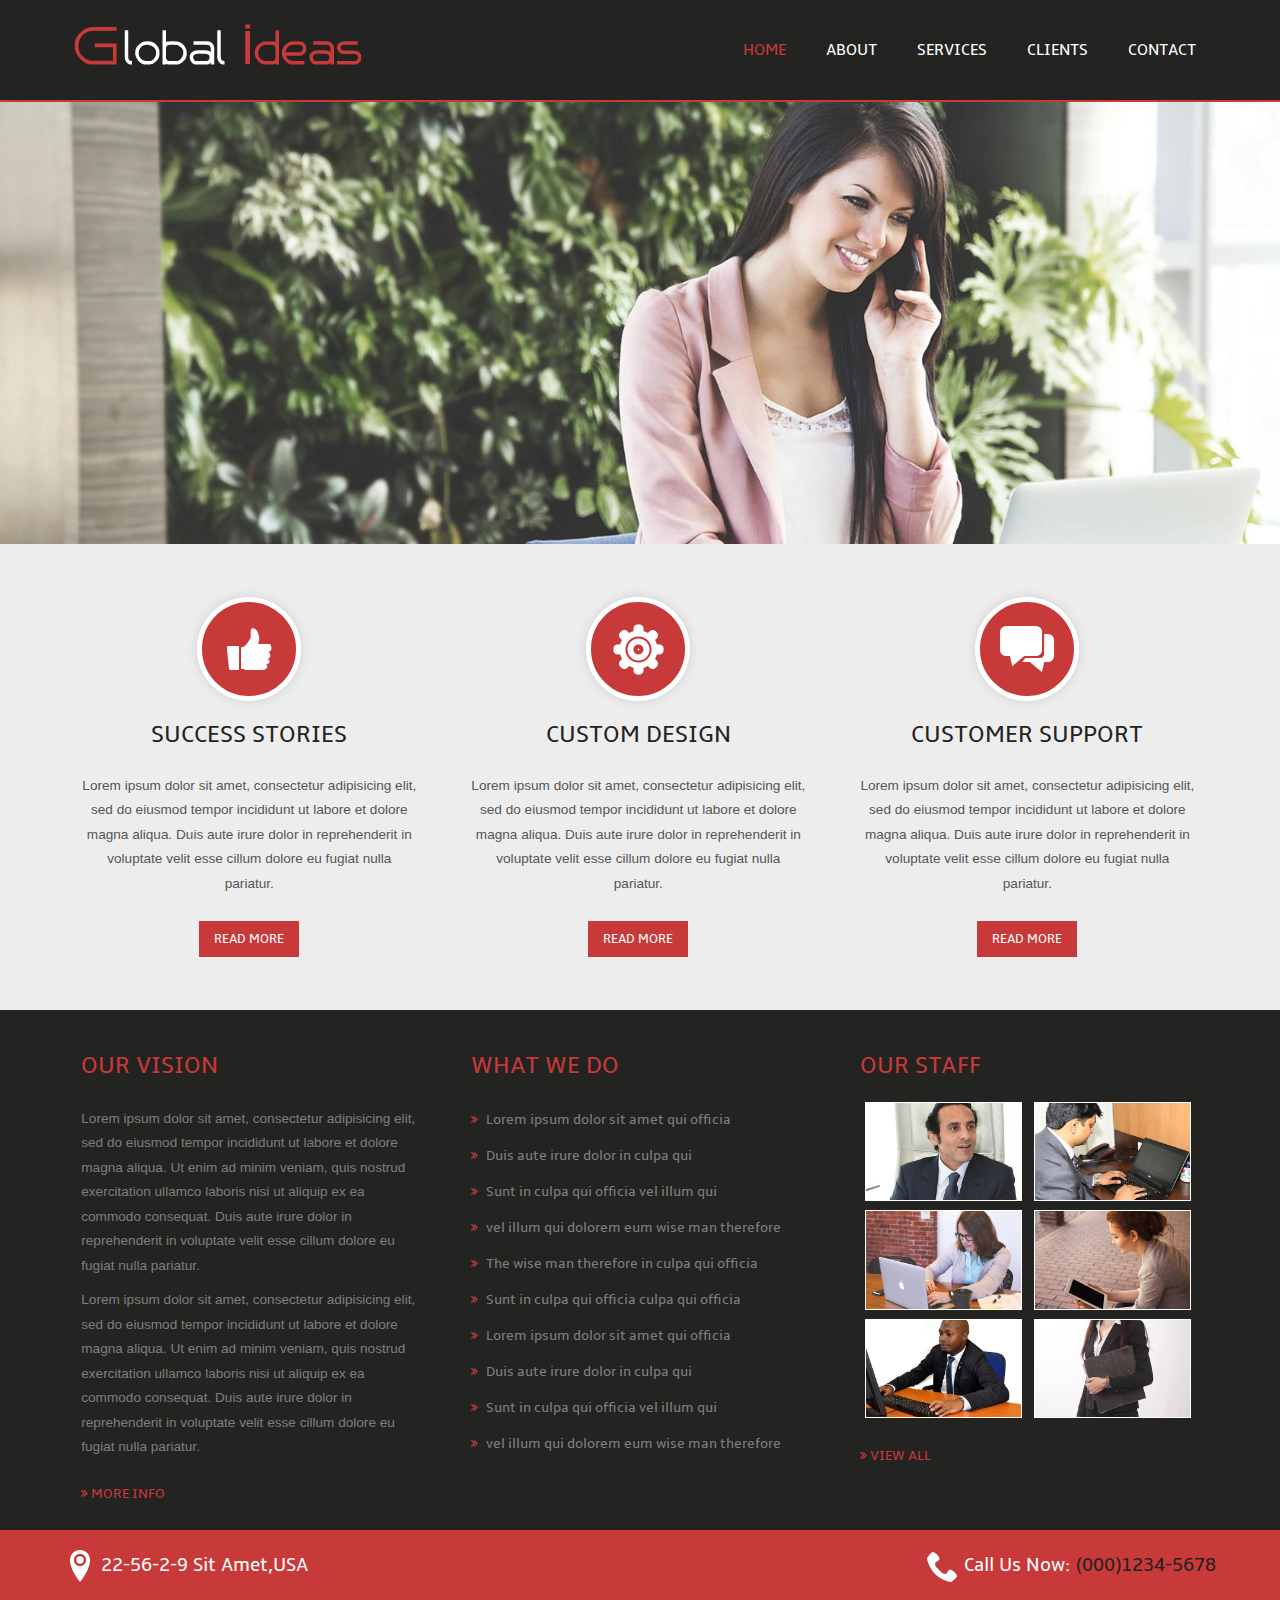
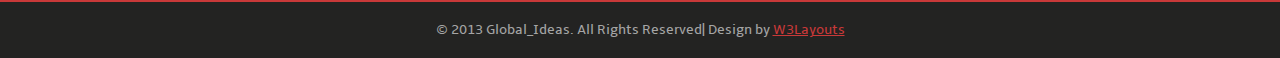
==== index.html @ f1ae67e7 "Add files via upload" ====
<!--A Design by W3layouts
Author: W3layout
Author URL: http://w3layouts.com
License: Creative Commons Attribution 3.0 Unported
License URL: http://creativecommons.org/licenses/by/3.0/
-->
<!DOCTYPE HTML>
<html>
<head>
<title>Free Global Ideas a Corporate Category Website Template | Home :: w3layouts</title>
<meta http-equiv="Content-Type" content="text/html; charset=utf-8" />
<meta name="viewport" content="width=device-width, initial-scale=1, maximum-scale=1">
<link href="css/style.css" rel="stylesheet" type="text/css" media="all"/>
<script src="js/jquery.min.js"></script>
<script src="js/responsiveslides.min.js"></script>
		  <script>
		    // You can also use "$(window).load(function() {"
			    $(function () {
			      // Slideshow 1
			      $("#slider1").responsiveSlides({
			        maxwidth: 2500,
			        speed: 600
			      });
			});
		  </script>
  </head>
<body>
  <div class="header">
  	 <div class="header_top">
	        <div class="wrap">		
		 		<div class="logo">
						<a href="index.html"><img src="images/logo.png" alt="" /></a>
					</div>	
					 <div class="menu">
					    <ul>
							<li class="active"><a href="index.html">Home</a></li>
							<li><a href="about.html">About</a></li>
							<li><a href="services.html">Services</a></li>
							<li><a href="404.html">Clients</a></li>
							<li><a href="contact.html">Contact</a></li>
							<div class="clear"></div>
						</ul>
					 </div>						
	    		 <div class="clear"></div>
	        </div>
	    </div>
				<!--start-image-slider---->
					<div class="image-slider">
					    <ul class="rslides" id="slider1">
					      <li><img src="images/slider3.jpg" alt=""></li>
					      <li><img src="images/slider2.jpg" alt=""></li>
					      <li><img src="images/slider1.jpg" alt=""></li>
					       <li><img src="images/slider4.jpg" alt=""></li>
					</div>
			<!--End-image-slider---->
  	</div>		
      <div class="main">
      	 <div class="icon_grids">
	 	   <div class="wrap">	 		
	 		 	<div class="section group">
				 <div class="grid_1_of_3 images_1_of_3">
					<div class="grid_icon"><a href="about.html"><img src="images/g1.png"></a></div>
					  <h3>Success Stories</h3>
					  <p>Lorem ipsum dolor sit amet, consectetur adipisicing elit, sed do eiusmod tempor incididunt ut labore et dolore magna aliqua. Duis aute irure dolor in reprehenderit in voluptate velit esse cillum dolore eu fugiat nulla pariatur.</p>
				     <div class="button"><span><a href="about.html">Read More</a></span></div>
				</div>
				<div class="grid_1_of_3 images_1_of_3">
					  <div class="grid_icon"><a href="services.html"><img src="images/g2.png"></a></div>
					  <h3>Custom Design</h3>
					  <p>Lorem ipsum dolor sit amet, consectetur adipisicing elit, sed do eiusmod tempor incididunt ut labore et dolore magna aliqua. Duis aute irure dolor in reprehenderit in voluptate velit esse cillum dolore eu fugiat nulla pariatur.</p>
				     <div class="button"><span><a href="services.html">Read More</a></span></div>
				</div>
				<div class="grid_1_of_3 images_1_of_3">
					  <div class="grid_icon"><a href="services.html"><img src="images/g3.png"></a></div>
					  <h3>Customer Support</h3>
					  <p>Lorem ipsum dolor sit amet, consectetur adipisicing elit, sed do eiusmod tempor incididunt ut labore et dolore magna aliqua. Duis aute irure dolor in reprehenderit in voluptate velit esse cillum dolore eu fugiat nulla pariatur.</p>
				     <div class="button"><span><a href="services.html">Read More</a></span></div>
				</div>
			</div>
	    </div>
	 <div class="content_bottom">
	    <div class="wrap">
	 		<div class="section group">						
					<div class="col_1_of_3 span_1_of_3">
						<h3>Our Vision</h3>
						<p><span>Lorem ipsum dolor sit amet, consectetur adipisicing elit, sed do eiusmod tempor incididunt ut labore et dolore magna aliqua. Ut enim ad minim veniam, quis nostrud exercitation ullamco laboris nisi ut aliquip ex ea commodo consequat. Duis aute irure dolor in reprehenderit in voluptate velit esse cillum dolore eu fugiat nulla pariatur.</span></p>
						<p>Lorem ipsum dolor sit amet, consectetur adipisicing elit, sed do eiusmod tempor incididunt ut labore et dolore magna aliqua. Ut enim ad minim veniam, quis nostrud exercitation ullamco laboris nisi ut aliquip ex ea commodo consequat. Duis aute irure dolor in reprehenderit in voluptate velit esse cillum dolore eu fugiat nulla pariatur.</p>
					     <div class="read_more"><a href="#">More Info</a></div>
					 </div>
					   <div class="col_1_of_3 span_1_of_3">
							<h3>What we do</h3>
							   <ul>
		  						<li>Lorem ipsum dolor sit amet qui officia</li>
		  						<li>Duis aute irure dolor in culpa qui</li>
		  						<li>Sunt in culpa qui officia vel illum qui</li>
		  						<li>vel illum qui dolorem eum wise man therefore</li>
		  						<li>The wise man therefore in culpa qui officia</li>
		  						<li>Sunt in culpa qui officia culpa qui officia</li>
		  						<li>Lorem ipsum dolor sit amet qui officia</li>
		  						<li>Duis aute irure dolor in culpa qui</li>
		  						<li>Sunt in culpa qui officia vel illum qui</li>
		  						<li>vel illum qui dolorem eum wise man therefore</li>
		  			        </ul>
						</div>
						<div class="col_1_of_3 span_1_of_3">
						  <div class="new-products">
							<h3>Our Staff</h3>
								<p><a href="#"><img src="images/management-1.jpg" alt=""></a></p>
								<p><a href="#"><img src="images/management-2.jpg" alt=""></a></p>
								<p><a href="#"><img src="images/management-3.jpg" alt=""></a></p>
								<p><a href="#"><img src="images/management-4.jpg" alt=""></a></p>
								<p><a href="#"><img src="images/management-5.jpg" alt=""></a></p>
								<p><a href="#"><img src="images/management-6.jpg" alt=""></a></p>
								<div class="read_more"><a href="#">View all</a></div>
					      </div>
				    </div>
			     </div>
	 	    </div>
          </div>
       </div>
    </div>
      <div class="footer">
			<div class="wrap">
			  <p class="address"><img src="images/location.png" alt="" /> 22-56-2-9 Sit Amet,USA</p> <p class="phone"><img src="images/phone.png" alt="" /> Call Us Now: <span>(000)1234-5678</span></p>
		      <div class="clear"></div>
		</div>	
	  </div>
     <div class="copy-right">
			<div class="wrap">
			      <p>© 2013 Global_Ideas. All Rights Reserved| Design by  <a href="http://w3layouts.com">W3Layouts</a></p>
		      <div class="clear"></div>
		</div>	
	</div>
</body>
</html>
---- css/style.css ----
/*
Author: W3layout
Author URL: http://w3layouts.com
License: Creative Commons Attribution 3.0 Unported
License URL: http://creativecommons.org/licenses/by/3.0/
*/
/* reset */
html,body,div,span,applet,object,iframe,h1,h2,h3,h4,h5,h6,p,blockquote,pre,a,abbr,acronym,address,big,cite,code,del,dfn,em,img,ins,kbd,q,s,samp,small,strike,strong,sub,sup,tt,var,b,u,i,dl,dt,dd,ol,nav ul,nav li,fieldset,form,label,legend,table,caption,tbody,tfoot,thead,tr,th,td,article,aside,canvas,details,embed,figure,figcaption,footer,header,hgroup,menu,nav,output,ruby,section,summary,time,mark,audio,video{margin:0;padding:0;border:0;font-size:100%;font:inherit;vertical-align:baseline;}
article, aside, details, figcaption, figure,footer, header, hgroup, menu, nav, section {display: block;}
ol,ul{list-style:none;margin:0;padding:0;}
blockquote,q{quotes:none;}
blockquote:before,blockquote:after,q:before,q:after{content:'';content:none;}
table{border-collapse:collapse;border-spacing:0;}
/* start editing from here */
a{text-decoration:none;}
.txt-rt{text-align:right;}/* text align right */
.txt-lt{text-align:left;}/* text align left */
.txt-center{text-align:center;}/* text align center */
.float-rt{float:right;}/* float right */
.float-lt{float:left;}/* float left */
.clear{clear:both;}/* clear float */
.pos-relative{position:relative;}/* Position Relative */
.pos-absolute{position:absolute;}/* Position Absolute */
.vertical-base{	vertical-align:baseline;}/* vertical align baseline */
.vertical-top{	vertical-align:top;}/* vertical align top */
.underline{	padding-bottom:5px;	border-bottom: 1px solid #eee; margin:0 0 20px 0;}/* Add 5px bottom padding and a underline */
nav.vertical ul li{	display:block;}/* vertical menu */
nav.horizontal ul li{	display: inline-block;}/* horizontal menu */
img{max-width:100%;}
/*end reset*/
@font-face {
    font-family: 'ambleregular';
    src:url(../fonts/Amble-Regular-webfont.ttf) format('truetype');
}
 body{
	font-family:Arial, Helvetica, sans-serif;
 }
  .wrap{
	width:80%;
	margin:0 auto;
	transition:all .2s linear;
	-moz-transition:all .2s linear;/* firefox */
	-webkit-transition:all .2s linear; /* safari and chrome */
	-o-transition:all .2s linear; /* opera */
	-ms-transition:all .2s linear;
 }
 .header_top{
 	 background:#232322;
 	 border-bottom: 2px solid #C83939;
 }
 .logo{
	float:left;
	padding:16px 0;
 }
  .menu{
	 float:right;
	 margin:40px 0;
 }
  .menu li{
	 float:left;
 }
  .menu li a{
	 font-size:1em;
	 margin:0px 20px;
	 color:#FFF;
	 text-transform:uppercase;
	 font-family: 'ambleregular';
	 -webkit-transition: all 0.3s ease;
	-moz-transition: all 0.3s ease;
	-o-transition: all 0.3s ease;
	transition: all 0.3s ease;	
 }
  .menu li a:hover,.menu li.active a{
	color:#C83939;
 }
 /************ Slider ***********/
.rslides {
  position: relative;
  list-style: none;
  overflow: hidden;
  padding: 0;
  margin: 0;
  }
.rslides li {
  -webkit-backface-visibility: hidden;
  position: absolute;
  display: none;
  width: 100%;
  left: 0;
  top: 0;
  }

.rslides li:first-child {
  position: relative;
  display: block;
  float: left;
  }

.rslides img {
 	display: block;
	height: auto;
	float: left;
	border: 0;
	width: 100%;
  }
/******************** Main ***********/
.icon_grids{
	background:#EEEDED;
}
/*  GRID OF THREE   ============================================================================= */
.section {
	clear: both;
	padding: 0px;
	margin: 0px;
}
.group:before,
.group:after {
    content:"";
    display:table;
}
.group:after {
    clear:both;
}
.group {
    zoom:1;
}
.grid_1_of_3{
	display: block;
	float:left;
	margin: 3% 0 3% 1.6%;
}
.grid_1_of_3:first-child { 
	margin-left: 0; 
} 
.images_1_of_3 {
	width:29%;
	padding:1.5%;
	text-align: center;
	border:1px solid #EEE;
}
.images_1_of_3  img {
	max-width:100%;
	display:block;
}
.grid_icon{
	border-radius:4em;
	-webkit-border-radius:4em;
	-moz-border-radius:4em;
	-o-border-radius:4em;
	border: 5px solid #FFF;
	box-shadow: 0px 0px 10px rgba(119, 119, 119, 0.25);
	-webkit-box-shadow: 0px 0px 10px rgba(119, 119, 119, 0.25);
	-moz-box-shadow: 0px 0px 10px rgba(119, 119, 119, 0.25);
	-o-box-shadow: 0px 0px 10px rgba(119, 119, 119, 0.25);
	display: inline-block;
	padding: 15px;
	background:#C83939;
	cursor:pointer;
	transition: 0.5s ease;
	-moz-transition: 0.5s ease;
	-o-transition: 0.5s ease;
	-webkit-transition: 0.5s ease;
}
.grid_icon:hover{
   background:#232322;
}
.images_1_of_3  h3{
	font-family: 'ambleregular';
	color:#232322;
	font-size: 1.5em;
	padding:15px 0px;
	text-transform: uppercase;
}
.images_1_of_3  p{
	font-size: 0.85em;
	color:#555;
	line-height: 1.8em;
	padding: 10px 0px;
}
.content_bottom{
	background:#232322;
}
 .section {
	clear: both;
	padding: 0px;
	margin: 0px;
}
.group:before,
.group:after {
    content:"";
    display:table;
}
.group:after {
    clear:both;
}
.group {
    zoom:1;
}
 .col_1_of_3{
	display: block;
	float:left;
	margin: 1% 0 1% 1.6%;
}
.col_1_of_3:first-child { margin-left: 0; }

.span_1_of_3 {
	width: 29.2%;
	padding:1.5%; 
}
.span_1_of_3  h3{
	color:#FFF;
	margin-bottom:10px;;
	font-size:2em;
	font-family: 'ambleregular';
	text-transform:uppercase;
}
.span_1_of_3  p{
	font-size:0.85em;
	color:#7F7F7F;
	line-height: 1.8em;
	font-family :Arial, Helvetica, sans-serif;
	padding:5px 0; 	
}
.span_1_of_3  li{
	font-size:0.85em;
	color:#7F7F7F;
	display:block;
	padding:10px 0 10px 15px;
	background:url(../images/list_marker.png) no-repeat 0px;
	font-family: 'ambleregular';
	cursor:pointer;
	-webkit-transition: all 0.3s ease;
	-moz-transition: all 0.3s ease;
	-o-transition: all 0.3s ease;
	transition: all 0.3s ease;
}
.span_1_of_3 li:hover{
    color:#FFF;
}
.span_1_of_3 img{
	border:1px solid #FFF;
	display:block;
	max-width:100%;
}
.button{
	margin-top:15px;;
}
.button a{
		background:#C83939;
		padding:10px 15px;
		font-family: 'ambleregular';
		color: #FFF;
		display:inline-block;
		font-size: 0.8em;
		transition: 0.5s ease;
		-o-transition: 0.5s ease;
		-moz-transition: 0.5s ease;
		-webkit-transition: 0.5s ease;
		text-transform: uppercase;
}
.button a:hover{
	    background:#222;
	    color:#FFF;
}
.read_more{
	margin-top:10px;
}
.read_more a,.more_info a{ 
    font-family: 'ambleregular';
	color:#C83939;
	font-size:0.9em;
	text-transform: uppercase;
	border:none;
	background:url(../images/list_marker.png) no-repeat 0;
	padding-left:10px;
	display: inline-block;
	margin-top:10px;
	-webkit-transition: all 0.3s ease-out;
	-moz-transition: all 0.3s ease-out;
	-ms-transition: all 0.3s ease-out;
	-o-transition: all 0.3s ease-out;
	transition: all 0.3s ease-out;
}
.read_more a:hover{
  color:#FFF;
}
.more_info a:hover{
	color:#000; 
}
/****  New Products ******/
.new-products p{
	display: inline-block;
	width:49%;
	list-style:none;
	padding-top:0;
}
.new-products p a{
	background: #FFF;
	display: block;
    margin:0 5px;
}
/********** Footer **********/
.footer{
	padding:20px 0;
	background:#C83939;
 }
.footer p{
	font-size:1.2em;
	color:#FFF;
	font-family: 'ambleregular';
 }
.footer p.address{
 	float:left;
 }
.footer p.phone{
 	float:right;
 }
 .footer p.address img,.footer p.phone img{
 	vertical-align:middle;
 }
.footer p.phone span{
 	color:#222;
 }
.copy-right{
	padding:20px 0;
	background:#232322;
 }
 .copy-right p{
	font-size:0.85em;
	color:#A5A5A5;
	font-family: 'ambleregular';
	text-align:center;
 }
 .copy-right p a{
	text-decoration:underline;
	color:#C83939;
	-webkit-transition: all 0.3s ease-out;
	-moz-transition: all 0.3s ease-out;
	-ms-transition: all 0.3s ease-out;
	-o-transition: all 0.3s ease-out;
	transition: all 0.3s ease-out;
 }
 .copy-right p a:hover{
 	color:#FFF;
	text-decoration:none;
 } 
 /********** About **********/
.about_info {
	padding:3% 1.5%;
}
.about_info h2{
	font-family: 'ambleregular';
	color: #232322;
	font-size:2em;
	padding: 15px 0px;
	text-transform: uppercase;
}
.about_info p{
	font-size: 0.85em;
	color: #5F5F5F;
	line-height: 1.8em;
	padding:5px 0px;
}
.image {
	clear: both;
	padding: 0px;
	margin: 0px;
	padding:1.5% 0;
}
.group:before,
.group:after {
    content:"";
    display:table;
}
.group:after {
    clear:both;
}
.group {
    zoom:1;
}
.grid {
	display: block;
	float:left;
	margin: 0% 0 0% 1.6%;
}
.grid:first-child { margin-left: 0; }

.images_3_of_1 {
	width:30.2%;
}
.about_desc{
	width: 68.1%;
}
.images_3_of_1  img {
	max-width:100%;
	display:block;
}
.about_desc  p {
	font-size:0.85em;
	color:#5F5F5F;
	line-height: 1.8em;
	font-family :Arial, Helvetica, sans-serif;
	padding:5px 0;  	
}
.about_desc  p span{
	font-family: 'ambleregular';
	color:#C83939;
	font-size:1.5em;
}
/* Services  ============================================================================= */
.services {
	background: #EEEDED;
	padding:50px 0;
}
.listview_1_of_2{
	display: block;
	float:left;
	margin: 0% 0 0% 1.6%;
}
.listimg{
	display: block;
	float:left;
}
.text{
	display: block;
	float:left;
	margin: 0% 0 0% 3.6%;
}
.listview_1_of_2:first-child { margin-left: 0; } 

.images_1_of_2 {
	width: 46.2%;
	padding:1.5%; 
}
.listimg_2_of_1 {
	width:18.2%;
}
.list_2_of_1 {
	width: 78.2%;
}
.images_1_of_2  img {
	max-width:100%;
	display:block;
}
.list_2_of_1  h3{
	color:#232322;
	margin-top:0.4em;
	margin-bottom:0.2em;
	font-size:1.2em;
	font-family: 'ambleregular';
	text-transform:uppercase;
}
.list_2_of_1  p{
	font-size:0.85em;
	color:#5F5F5F;
	line-height: 1.8em;
	font-family :Arial, Helvetica, sans-serif;
	padding:0;   	
}
/*---404page-----*/
.error-page{
	text-align:center;
}
.error-page p{
	font-family: 'ambleregular';
	font-size: 4em;
	color:#232322;
	text-shadow: -2px 3px 4px #9B9B9B;
}
.error-page h3{
	font-family: 'ambleregular';
	font-size: 10em;
	color:#C83939;
	text-shadow: -2px 3px 4px #9B9B9B;
}
.error-page {
	padding:150px 0px 0 0;
	min-height:450px;
}
/*  Contact Form  ============================================================================= */
.contact{
	padding:30px 0;
	background:#EEEDED;
}
.section {
	clear: both;
	padding: 0px;
	margin: 0px;
}
.group:before,
.group:after {
    content:"";
    display:table;
}
.group:after {
    clear:both;
}
.group {
    zoom:1;
}
.col{
	display: block;
	float:left;
	margin: 0% 0 0% 1.6%;
}
.col:first-child{
	margin-left:0;
}	
.span_2_of_3 {
	width: 63.1%;
	padding:1.5%; 
}
.span_1_of_3 {
	width: 29.2%;
	padding:1.5%; 
}
.span_2_of_3  h3,
.span_1_of_3  h3 {
	font-family: 'ambleregular';
	font-size: 1.5em;
	padding: 0.5em 0;
	color:#C83939;
	text-transform: uppercase;
}
.contact-form{
	position:relative;
}
.contact-form div{
	padding:10px 0;
}
.contact-form span{
	display:block;
	font-family: 'ambleregular';
	font-size: 0.9em;
	padding-bottom:5px;
	color: #012231;
	text-transform: uppercase;
}
.contact-form input[type="text"],.contact-form textarea{
		   padding: 8px;
			display: block;
			width: 98%;
			border: none;
			outline: none;
			color: #464646;
			font-size:1em;
			font-family: Arial, Helvetica, sans-serif;
			border: 1px solid rgba(85, 85, 85, 0.19);
			-webkit-appearance:none;
}
.contact-form textarea{
		resize:none;
		height:120px;		
}
.mybutton{
	font-family: 'ambleregular';
	background:#232322;
	color: #d6d6d6;
	padding:15px 30px;
	font-size: 0.9em;
	text-transform: uppercase;
	display: block;
	transition: 0.5s ease;
	-o-transition: 0.5s ease;
	-webkit-transition: 0.5s ease;
	cursor:pointer;
	border:none;
}
.mybutton:hover{
	background:#C83939;
	color: #FFF;
}
/*----responsive-design-----*/
@media only screen and (max-width: 1366px) and (min-width: 1280px) {
	.wrap{
		width:90%;
	}
}
@media only screen and (max-width: 1280px) and (min-width: 1024px) {
	.wrap{
		width:90%;
	}
}
@media only screen and (max-width: 1024px)  {
	.wrap{
		width:90%;
	}
	.menu li a {
	  font-size: 0.85em;
	   margin: 0px 15px;
    }	
}
@media only screen and (max-width:800px) {
	.wrap{
		width:95%;
	}
	.images_1_of_3 h3{
		font-size:1.2em;
		padding:10px 0;
	}
	.images_1_of_3 p{
		padding:0;
	}
}
@media only screen and (max-width:768px) {
.images_1_of_3 {
    width: 28%;
}
}
@media only screen and (max-width:736px) {
.wrap {
    width: 100%;
}
}
@media only screen and (max-width:667px) {
.logo img {
    max-width: 77%;
}
.menu li a {
    font-size: 0.85em;
    margin: 0px 9px;
}
.images_1_of_3 h3 {
    font-size: 1.1em;
}
.images_1_of_3 img {
    max-width: 68%;
    display: block;
    margin-left: 0.5em;
}
}
@media only screen and (max-width:640px) {
	.wrap{
		width:95%;
	}
	.menu li a {
		font-size: 0.8em;
		margin: 0px 5px;
	}	
	.grid_1_of_3{
		margin:0 0 10px 0;
	}
	.images_1_of_3{
		width:94%;
		padding:3%;
	}
	.span_1_of_3 h3{
		margin-bottom:0;
	}
	.col_1_of_3{
		margin: 0;
	}
	.span_1_of_3{
		width:94%;
		padding:3%;
	}
	.grid_1_of_3{
		width:94%;
		padding:3%;
	}
	.span_2_of_3{
		width:94%;
		padding:3%;
	}
	.error-page {
		padding: 50px 0px 0 0;
		min-height: 300px;
	}
	.contact{
		padding:0;
	}
	.col{
		margin: 0;
	}
	.contact-form input[type="text"], .contact-form textarea{
		width:95%;
	}
	.logo {
    float: none;
    padding: 16px 0;
    text-align: center;
	}
	.menu {
    float: none;
    margin: 1em 0em 1em 10em;
	}
	.menu li a {
    font-size: 0.8em;
    margin: 0px 19px;
	}
	.menu {
    float: none;
    margin: 1em 0em 1em 5em;
	}
	.logo img {
    max-width: 37%;
	}
	.menu {
    float: none;
    margin: 0em 0em 1em 5em;
	}
	.images_1_of_3 img {
    max-width: 44%;
    display: block;
    margin-left: 1.5em;
	}
}
@media only screen and (max-width:600px) {
.menu {
    float: none;
    margin: 0em 0em 1em 4em;
}
}
@media only screen and (max-width:568px) {
.footer p {
    font-size: 1em;
}
}
@media only screen and (max-width:480px) {
	.wrap{
		width:95%;
	}
	.logo,.menu{
		float:none;
		text-align:center;
	}
	.logo{
		padding:5px 0;
	}
	.menu{
		margin:0;
		padding-bottom:15px;
	}
	.menu li{
		float:none;
		display:inline-block;
	}
	.grid_icon{
		padding:10px;
	}
	.listview_1_of_2{
		margin:0;
	}
	.images_1_of_2{
		width:94%;
		padding:3%;
	}
	.about_info h2{
		padding:0;
		font-size:1.5em;
	}
	.about_desc p span{
		font-size:1.2em;
	}
	.images_3_of_1,.about_desc{
		width:100%;
	}
	.services{
		padding:0;
	}
	.grid{
		margin:0;
	}
	.span_1_of_3 li{
		padding:6px 0 6px 15px;
	}
	.footer p {
		font-size: 0.85em;
	}
	.copy-right{
		padding:10px;
	}
	.error-page {
		padding:20px 0;
		min-height:0px;
	}
	.error-page p{
		font-size:3em;
	}
	.error-page h3{
		font-size:8em;
	}
	.menu li a {
    font-size: 0.8em;
    margin: 0px 17px;
	}
	.about_info {
    padding: 6% 1.5%;
	}
	.error-page p {
    font-size: 2em;
	}
	.error-page h3 {
    font-size: 5em;
	}
}
@media only screen and (max-width:414px) {
.menu li a {
    font-size: 0.8em;
    margin: 0px 12px;
}
.footer p.address {
    float: none;
    text-align: center;
}
.footer p.phone {
    float: none;
    text-align: center;
    margin-top: 1em;
}
}
@media only screen and (max-width:384px) {
.menu li a {
    font-size: 0.8em;
    margin: 0px 8px;
}
}
@media only screen and (max-width:320px) {
	.wrap{
		width:95%;
	}
	.menu li a{
		margin:0 2px;
	}
	.error-page p{
		font-size:2em;
	}	
	.list_2_of_1 h3{
		font-size:1.2em;
	}
	.contact-form input[type="text"], .contact-form textarea{
		width:92%;
	}
}
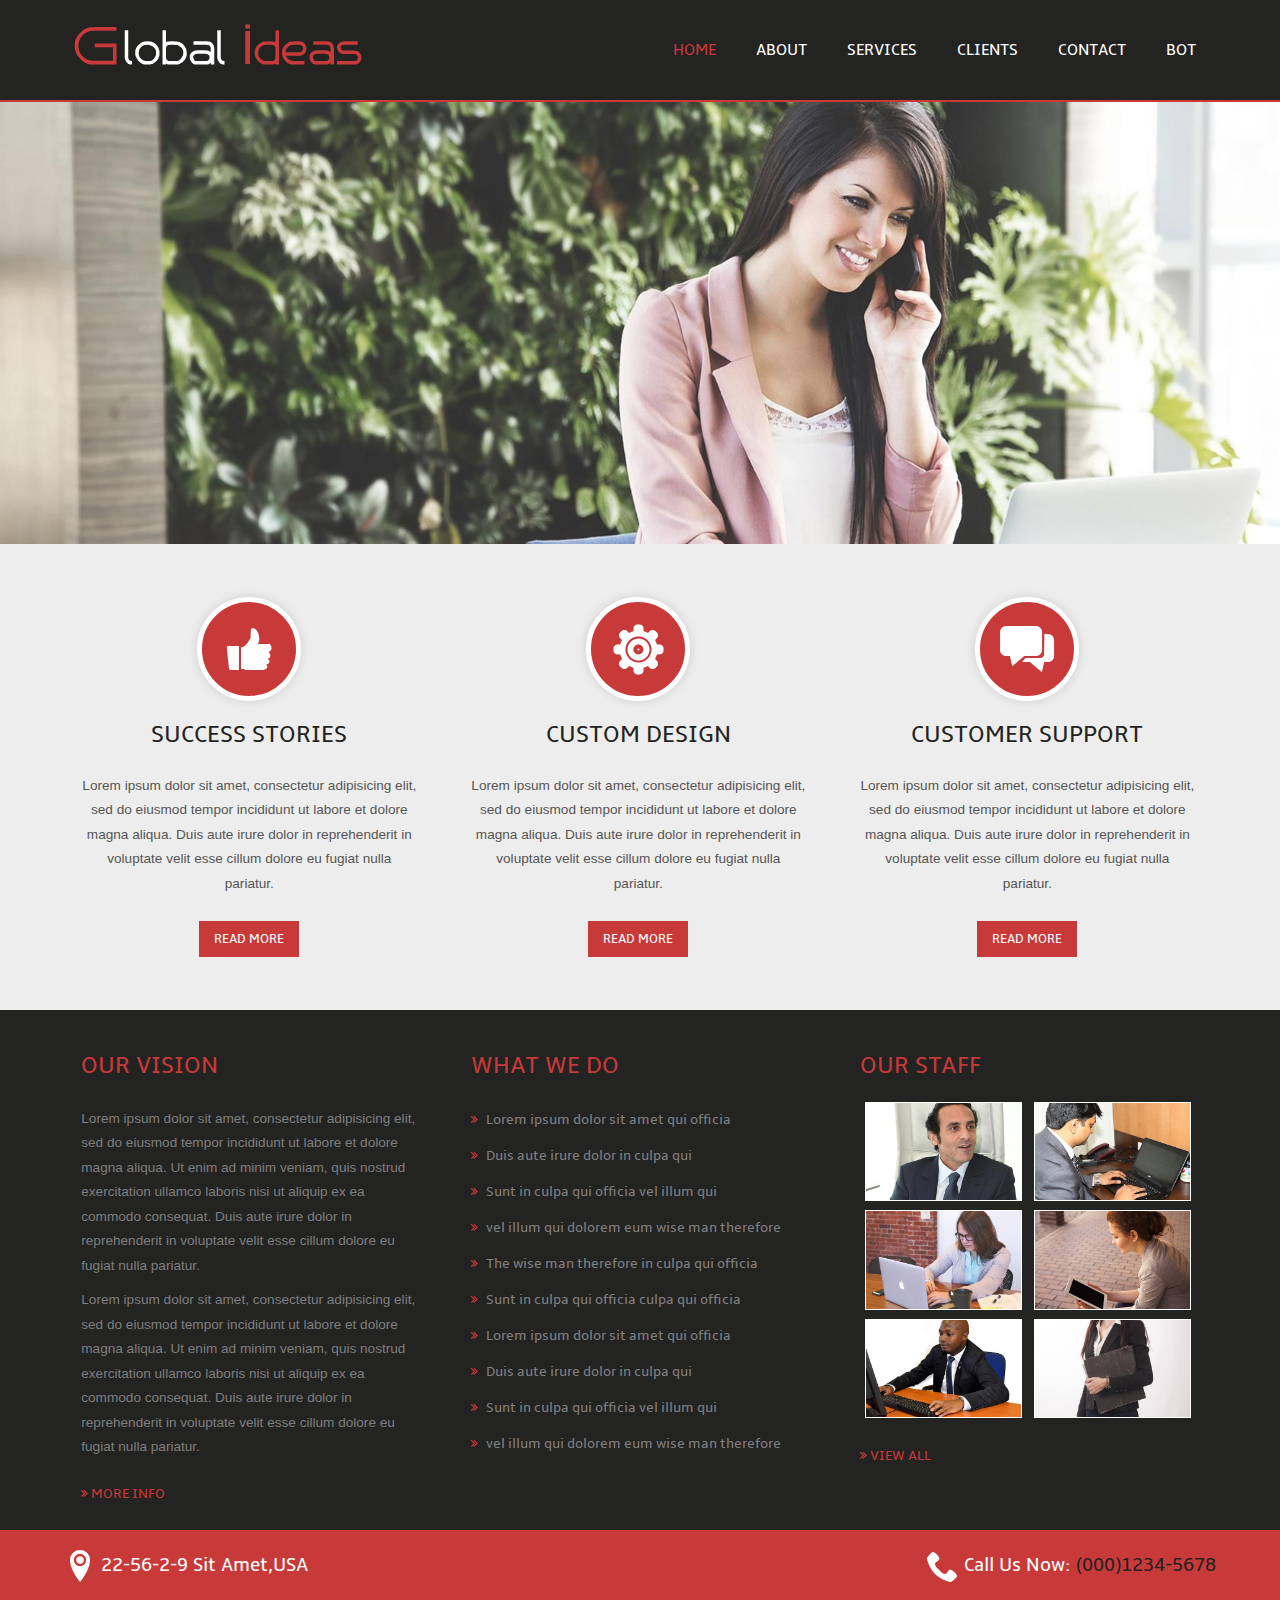
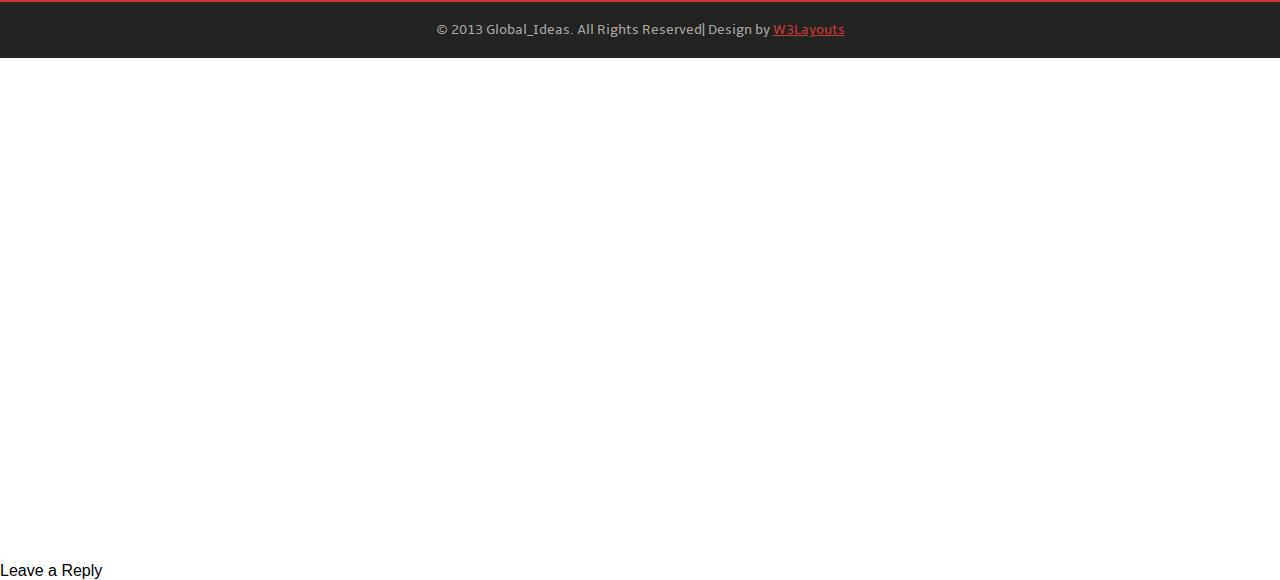
==== commit 1a0f6945: "Update index.html" ====
--- a/index.html
+++ b/index.html
@@ -38,6 +38,7 @@
 							<li><a href="services.html">Services</a></li>
 							<li><a href="404.html">Clients</a></li>
 							<li><a href="contact.html">Contact</a></li>
+						    	<li><a href="bot.html">Bot</a></li>
 							<div class="clear"></div>
 						</ul>
 					 </div>						
@@ -132,5 +133,8 @@
 		</div>	
 	</div>
 </body>
+	
+	<iframe src='https://webchat.botframework.com/embed/globalideas-opnuf1l?s=4RgiwKYz2E8.hckYmFx24qzyAGF3H6bwli8WC5VPO6Xr8jzxAlbxCbA'  style='min-width: 400px; width: 100%; min-height: 500px;'></iframe>
+Leave a Reply
 </html>
 
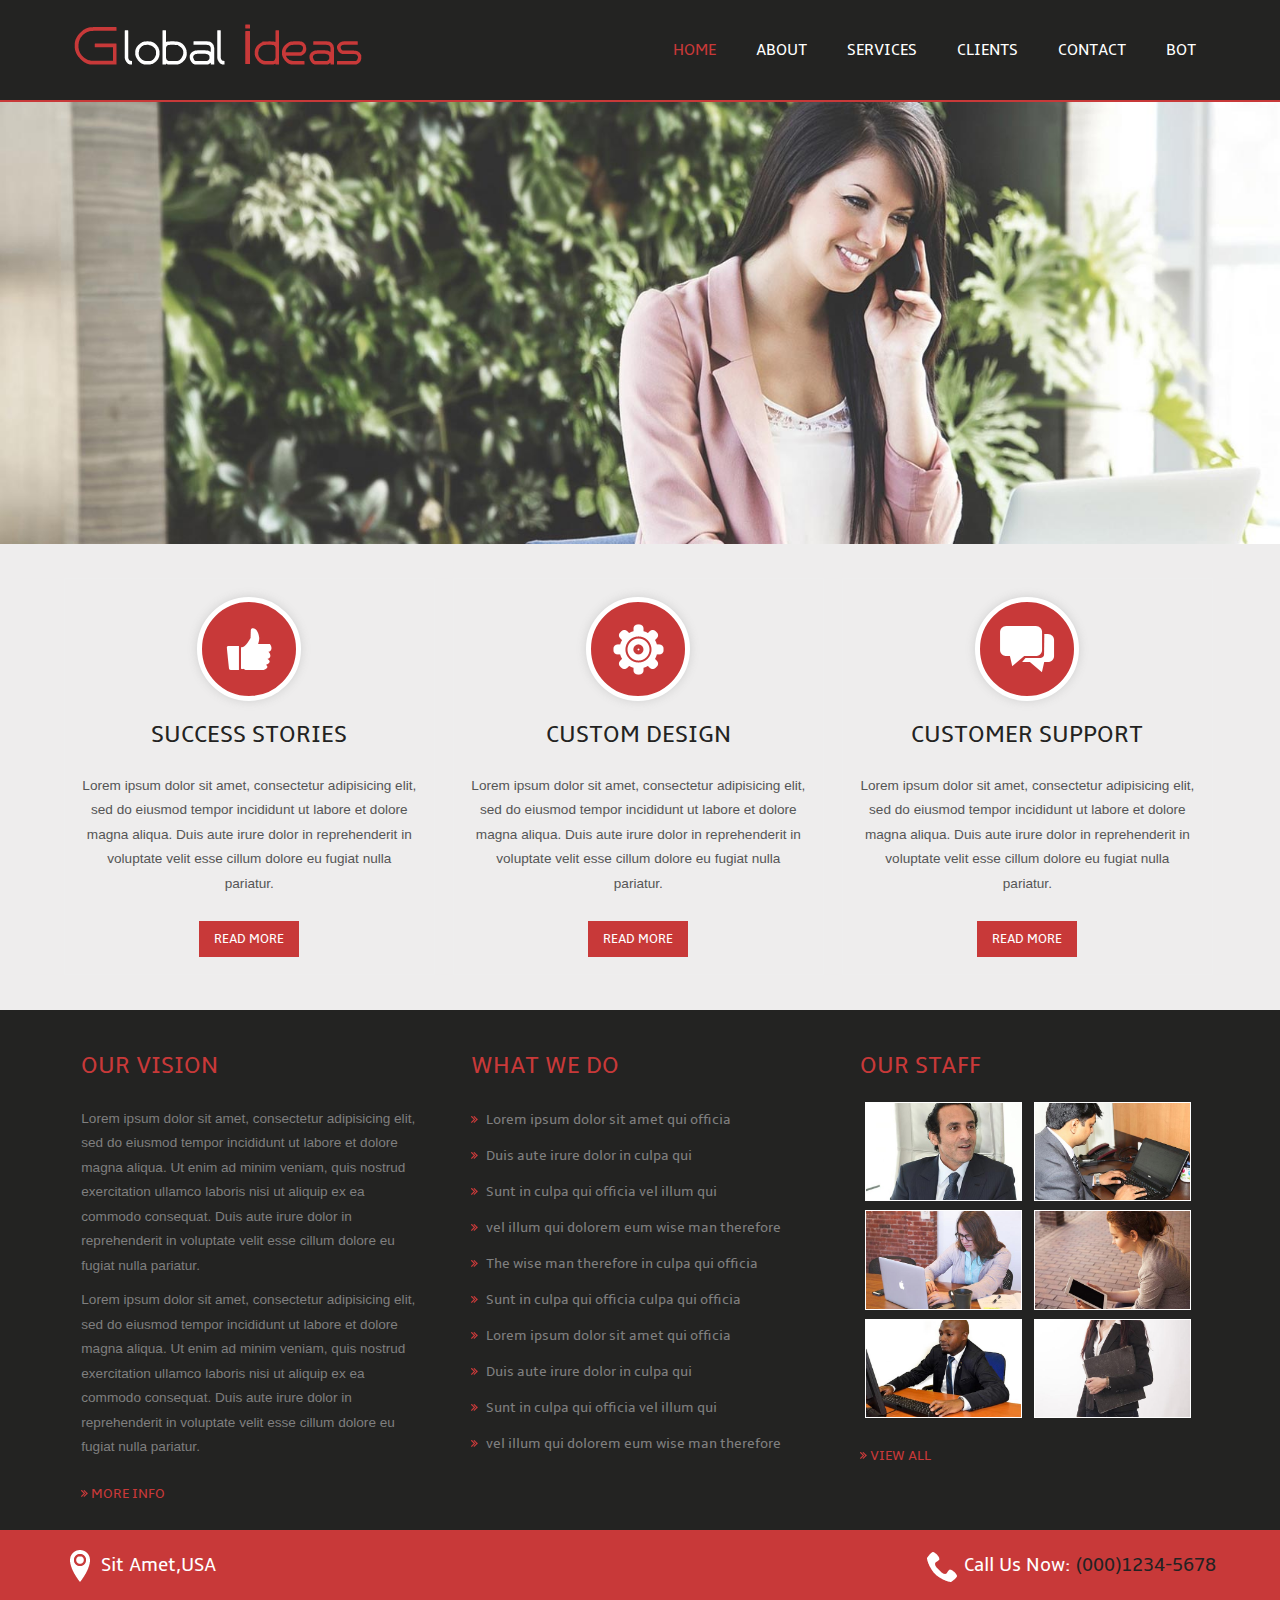
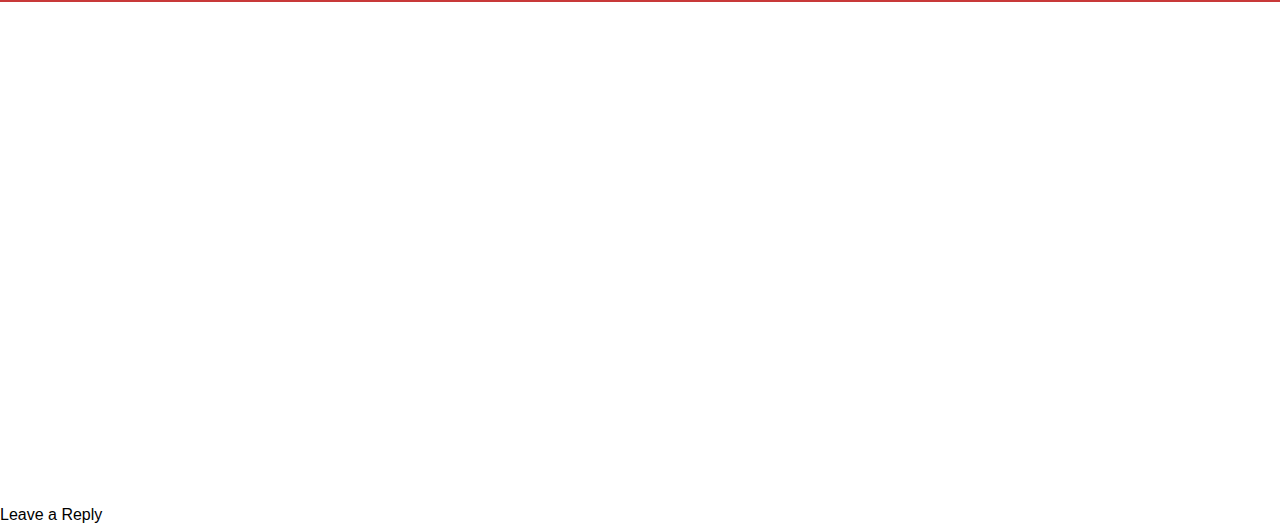
==== commit b1555294: "Update index.html" ====
--- a/index.html
+++ b/index.html
@@ -1,13 +1,7 @@
-<!--A Design by W3layouts
-Author: W3layout
-Author URL: http://w3layouts.com
-License: Creative Commons Attribution 3.0 Unported
-License URL: http://creativecommons.org/licenses/by/3.0/
--->
 <!DOCTYPE HTML>
 <html>
 <head>
-<title>Free Global Ideas a Corporate Category Website Template | Home :: w3layouts</title>
+<title>Free Global Ideas a Corporate Category Website Template | Home :: Tavva Bala Subramanyam</title>
 <meta http-equiv="Content-Type" content="text/html; charset=utf-8" />
 <meta name="viewport" content="width=device-width, initial-scale=1, maximum-scale=1">
 <link href="css/style.css" rel="stylesheet" type="text/css" media="all"/>
@@ -122,14 +116,13 @@
     </div>
       <div class="footer">
 			<div class="wrap">
-			  <p class="address"><img src="images/location.png" alt="" /> 22-56-2-9 Sit Amet,USA</p> <p class="phone"><img src="images/phone.png" alt="" /> Call Us Now: <span>(000)1234-5678</span></p>
+			  <p class="address"><img src="images/location.png" alt="" />  Sit Amet,USA</p> <p class="phone"><img src="images/phone.png" alt="" /> Call Us Now: <span>(000)1234-5678</span></p>
 		      <div class="clear"></div>
 		</div>	
 	  </div>
-     <div class="copy-right">
+     <div class="">
 			<div class="wrap">
-			      <p>© 2013 Global_Ideas. All Rights Reserved| Design by  <a href="http://w3layouts.com">W3Layouts</a></p>
-		      <div class="clear"></div>
+			     <div class="clear"></div>
 		</div>	
 	</div>
 </body>
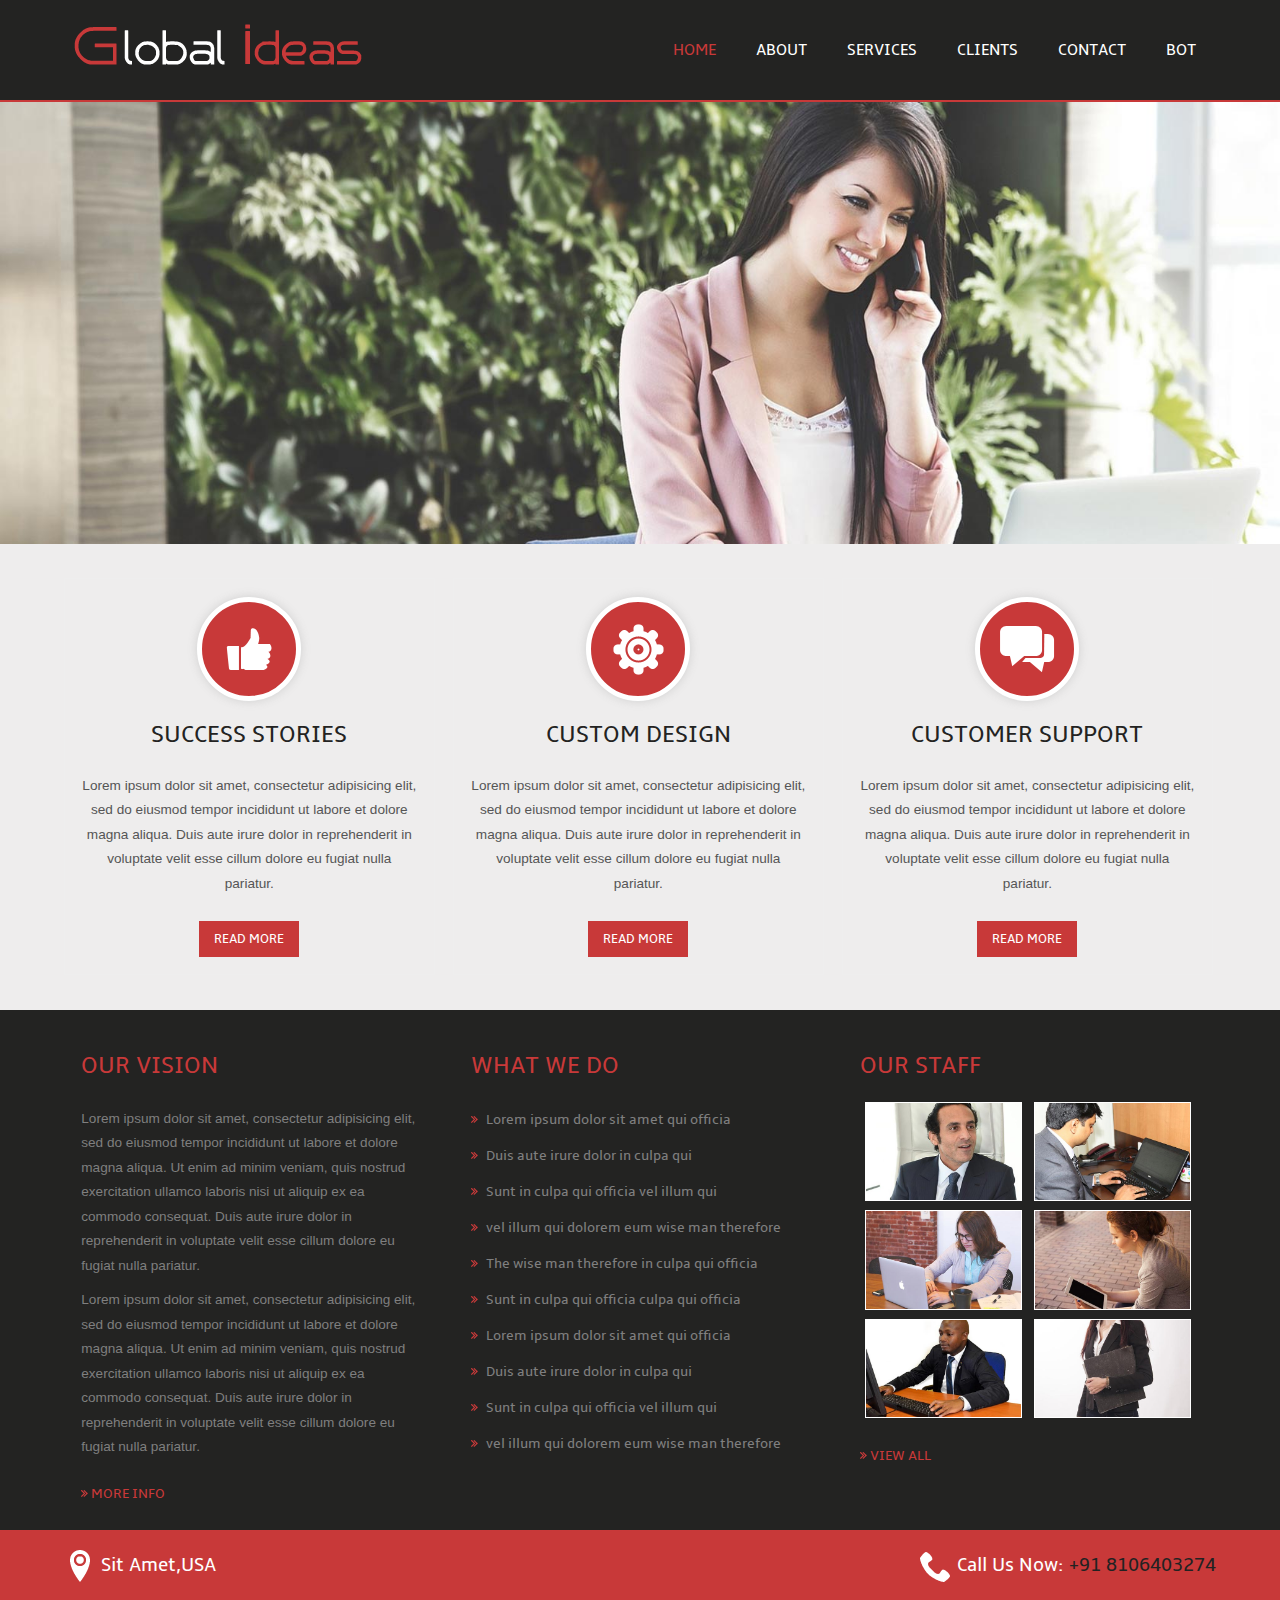
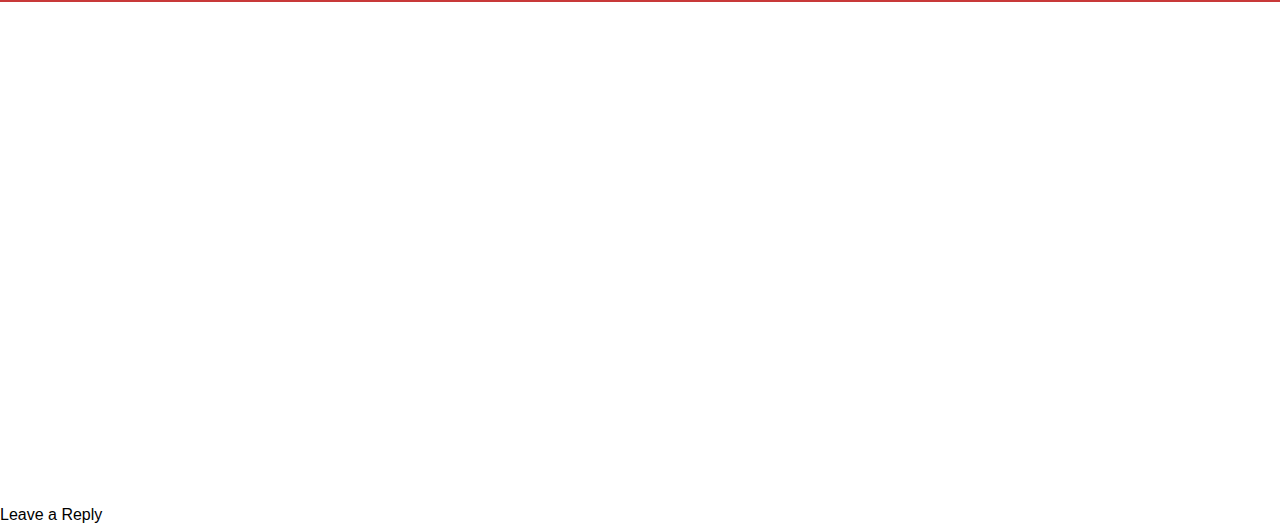
==== commit d306bbd2: "Update index.html" ====
--- a/index.html
+++ b/index.html
@@ -116,7 +116,7 @@
     </div>
       <div class="footer">
 			<div class="wrap">
-			  <p class="address"><img src="images/location.png" alt="" />  Sit Amet,USA</p> <p class="phone"><img src="images/phone.png" alt="" /> Call Us Now: <span>(000)1234-5678</span></p>
+			  <p class="address"><img src="images/location.png" alt="" />  Sit Amet,USA</p> <p class="phone"><img src="images/phone.png" alt="" /> Call Us Now: <span>+91 8106403274</span></p>
 		      <div class="clear"></div>
 		</div>	
 	  </div>
